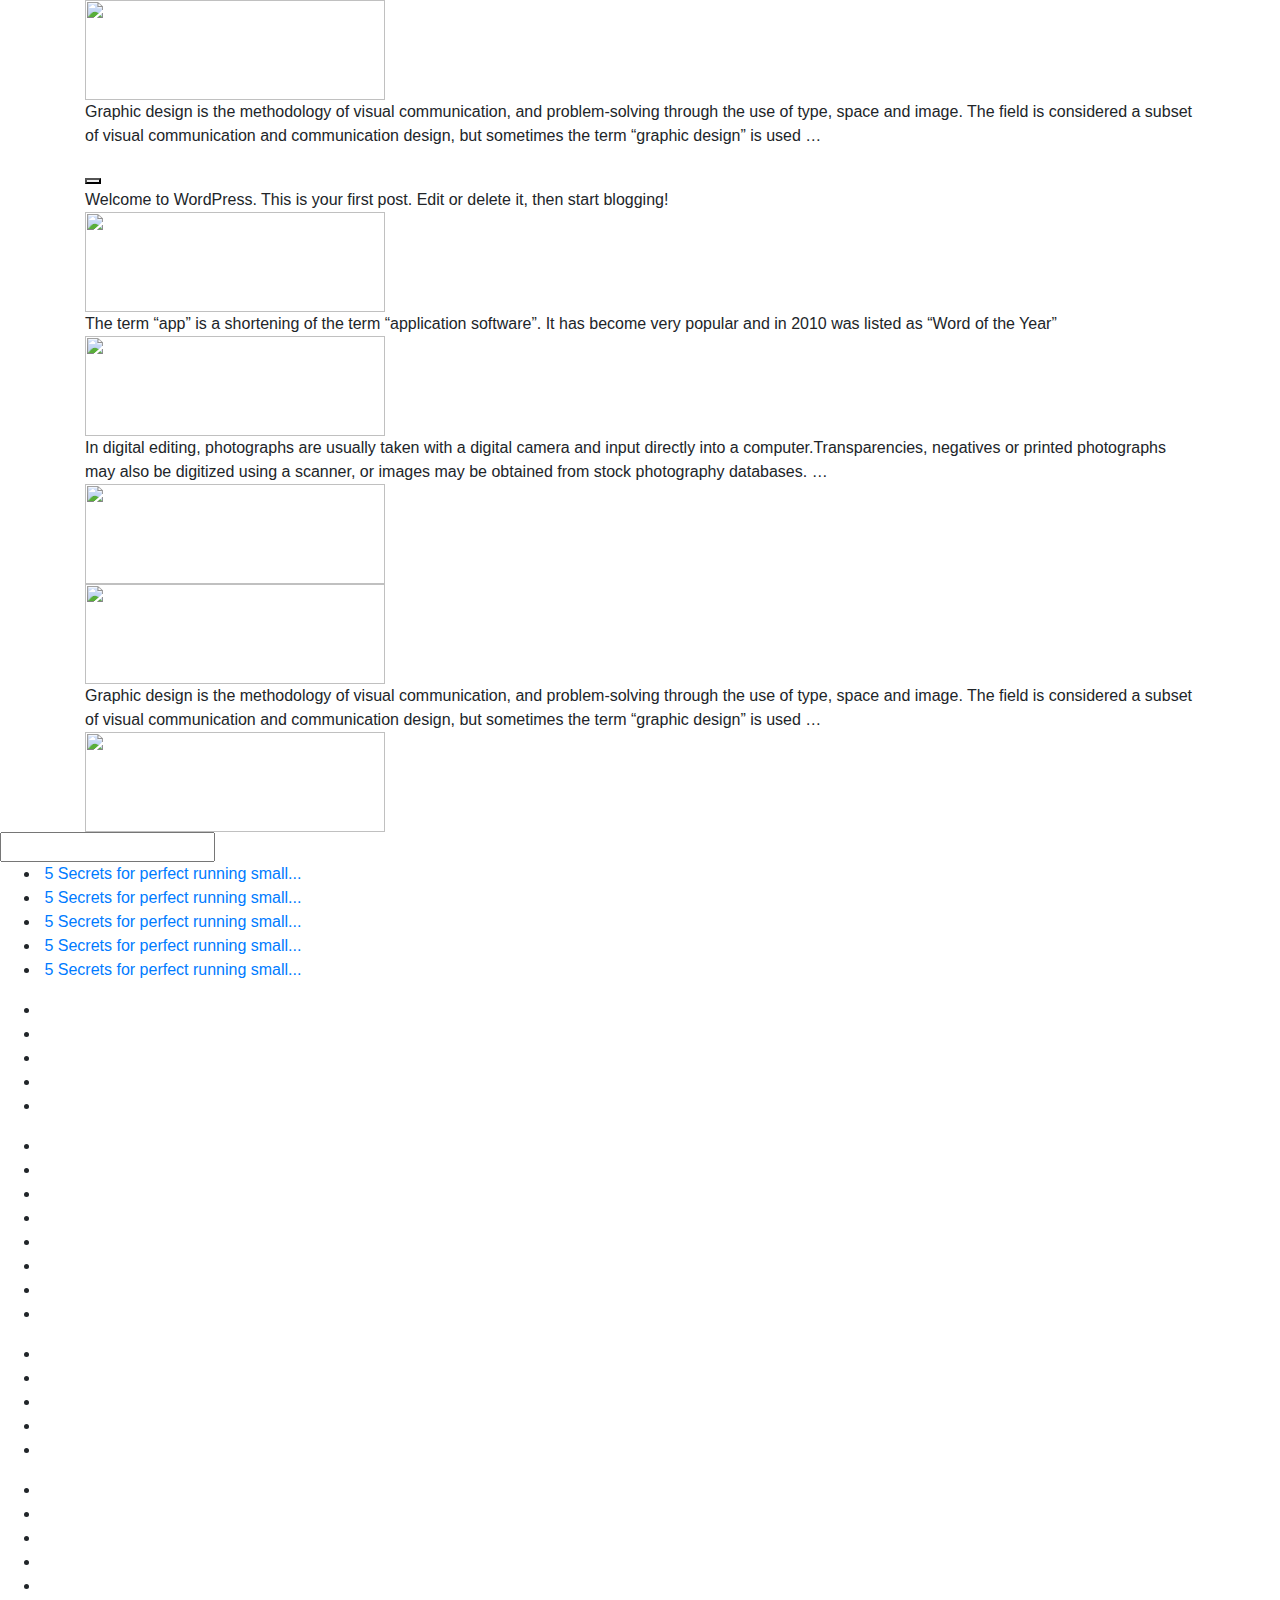
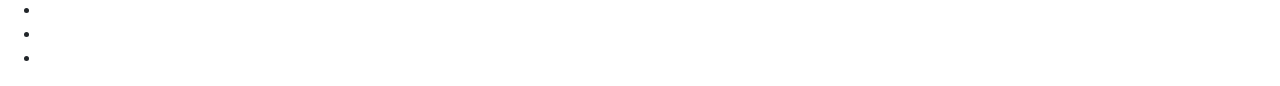
==== Blog.html @ fd8a9828 "test" ====
<!DOCTYPE html>
<html lang="en">
<head>
    <meta charset="UTF-8">
    <meta name="viewport" content="width=device-width, initial-scale=1.0"/>
    <meta http-equiv="X-UA-Compatible" content="ie=edge"/>
    <title>Document</title>
    <link rel="stylesheet" href="/Bookstrap/bootstrap-4.2.1-dist/css/bootstrap.css"/>
</head>
<body class="flex">
    <div>  <!--khung tong-->
        <div class="container"> <!--khung 1-->
            <div>
                <div class=""><!--hinh anh-->
                    <img src="paolo-nicolello-739296-unsplash.jpg" alt="" width="300px" height="100px"/>
                </div>
                <div>
                    <p>Graphic design is the methodology of visual communication,
                        and problem-solving through the use of type, space and image.
                        The field is considered a subset of visual communication and communication design,
                        but sometimes the term “graphic design” is used …
                    </p>
                    <button type="submit"></button>
                </div>
            </div>
            <div>
                <div></div><!--title-->
                <div></div><!--trang thai-->
                <div>Welcome to WordPress. This is your first post. Edit or delete it,
                     then start blogging!
                </div><!--noi dung-->
            </div>
            <div>
                <div>
                    <img src="paolo-nicolello-739296-unsplash.jpg" alt="" width="300px" height="100px"/>
                </div>
                <div>
                    <div></div><!--title-->
                    <div></div><!--trang thai-->
                    <div>
                        The term “app” is a shortening of the term “application software”.
                        It has become very popular and in 2010 was listed as “Word of the Year”
                    </div><!--noi dung-->
                </div>
            </div>
            <div>
                <div> 
                    <img src="paolo-nicolello-739296-unsplash.jpg" alt="" width="300px" height="100px">
                </div>
                <div>
                    <div></div><!--title-->
                    <div></div><!--trang thai-->
                    <div>In digital editing, photographs are usually taken with a 
                        digital camera and input directly into a computer.Transparencies, negatives or printed
                        photographs may also be digitized using a scanner,
                        or images may be obtained from stock photography databases. …</div><!--noi dung-->
                </div>
            </div>
            <div>
                <div>
                    <img src="paolo-nicolello-739296-unsplash.jpg" alt="" width="300px" height="100px">
                </div>
                <div>
                    <div></div><!--title-->
                    <div></div><!--trang-->
                    <div></div><!--noi dung-->
                </div>
            </div>
            <div>
                <div>
                    <img src="paolo-nicolello-739296-unsplash.jpg" alt="" width="300px" height="100px">
                </div>
                <div>
                    <div></div><!--title---->
                    <div></div><!--trang-->
                    <div>
                        Graphic design is the methodology of visual communication, and problem-solving through the use of type, space and image.
                        The field is considered a subset of visual communication and communication design, but sometimes the term “graphic design”
                        is used …
                    </div><!--noi dung-->
                </div>
            </div>
            <div>
                <div>
                    <img src="paolo-nicolello-739296-unsplash.jpg" alt="" width="300px" height="100px">
                </div>
                <div>
                    <div></div><!--title-->
                    <div></div><!--trang-->
                    <div></div><!--noi dung-->
                </div>
            </div>
        </div>
        <div><!--khung 2-->
            <div>
                <input type="text">
            </div>
            <div>
                <ul>
                    <li>
                        <img src="" alt="">
                        <a href="">5 Secrets for perfect running small...</a>
                        <span></span>
                    </li>
                    <li>
                        <img src="" alt="">
                        <a href="">5 Secrets for perfect running small...</a>
                        <span></span>
                    </li>
                    <li>
                        <img src="" alt="">
                        <a href="">5 Secrets for perfect running small...</a>
                        <span></span>        
                    </li>
                    <li>
                        <img src="" alt="">
                        <a href="">5 Secrets for perfect running small...</a>
                        <span></span>
                    </li>
                    <li>
                        <img src="" alt="">
                        <a href="">5 Secrets for perfect running small...</a>
                        <span></span>
                    </li>
                </ul>
            </div>
            <div>
                <ul>
                    <li>
                        <span></span>
                        <span><a href=""></a></span>
                    </li>
                    <li>
                        <span></span>
                        <span><a href=""></a></span>
                    </li>
                    <li>
                        <span></span>
                        <span><a href=""></a></span>
                    </li>
                    <li>
                        <span></span>
                        <span><a href=""></a></span>
                    </li>
                    <li>
                        <span></span>
                        <span><a href=""></a></span>
                    </li>
                </ul>
            </div>
            <div>
                <ul>
                    <li><a href=""></a></li>
                    <li><a href=""></a></li>
                    <li><a href=""></a></li>
                    <li><a href=""></a></li>
                    <li><a href=""></a></li>
                    <li><a href=""></a></li>
                    <li><a href=""></a></li>
                    <li><a href=""></a></li>
                </ul>
            </div>
            <div>
                <ul>
                    <li></li>
                    <li></li>
                    <li></li>
                    <li></li>
                    <li></li>
                </ul>
            </div>
            <div>
               <ul>
                   <li></li>
                   <li></li>
                   <li></li>
                   <li></li>
                   <li></li>
                   <li></li>
                   <li></li>
                   <li></li>
               </ul>
            </div>
        </div>
    </div>
</body>
</html>
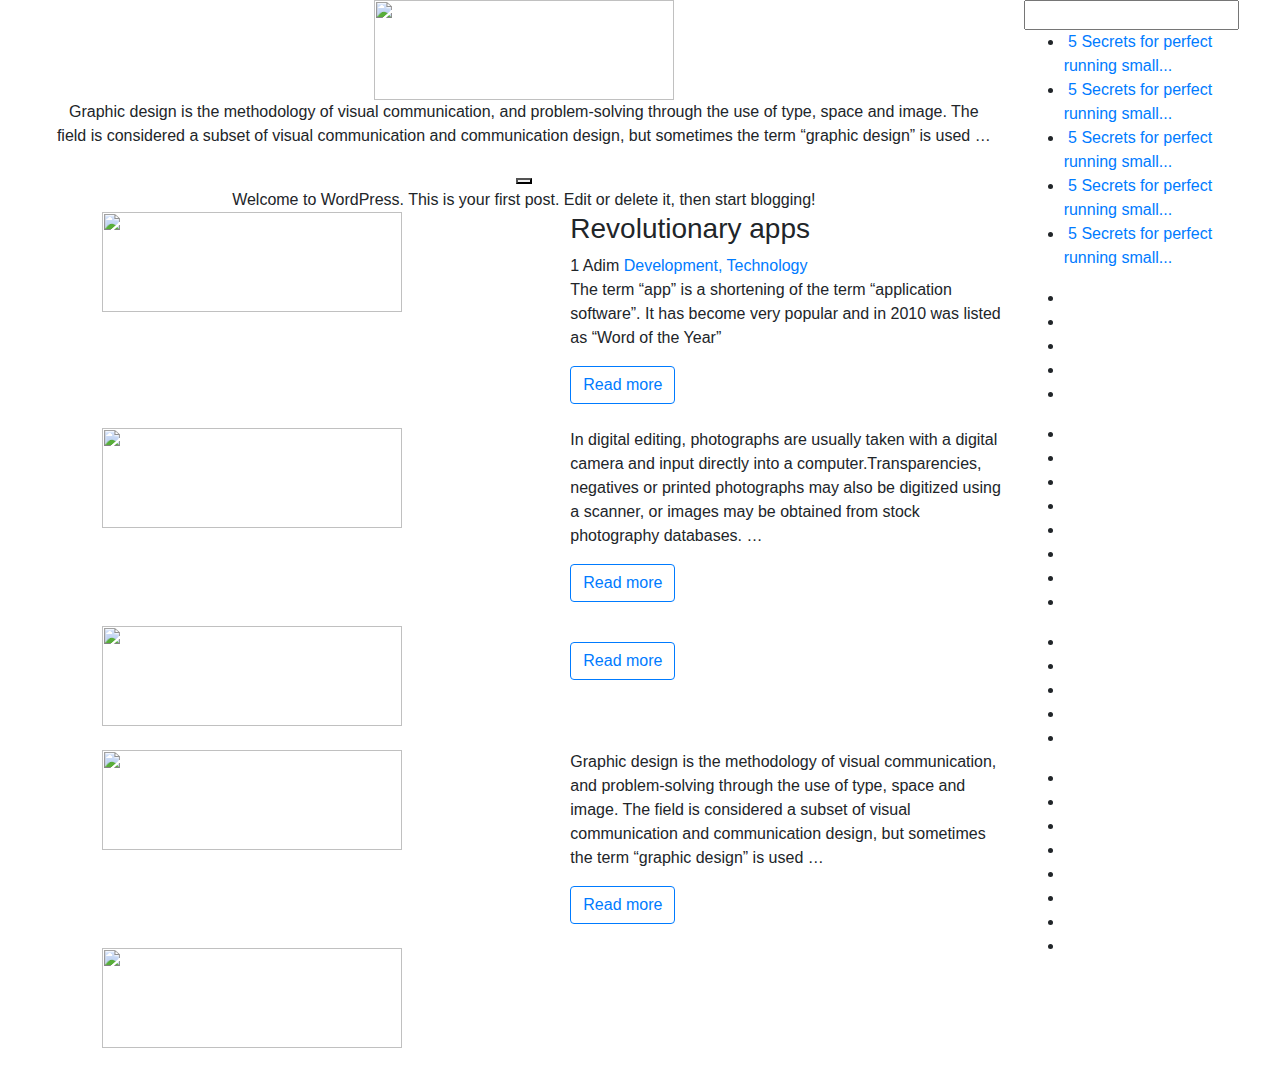
==== commit 34a42b12: "test" ====
--- a/Blog.html
+++ b/Blog.html
@@ -5,16 +5,16 @@
     <meta name="viewport" content="width=device-width, initial-scale=1.0"/>
     <meta http-equiv="X-UA-Compatible" content="ie=edge"/>
     <title>Document</title>
-    <link rel="stylesheet" href="/Bookstrap/bootstrap-4.2.1-dist/css/bootstrap.css"/>
+    <link rel="stylesheet" href="Bookstrap/bootstrap-4.2.1-dist/css/bootstrap.css"/>
 </head>
-<body class="flex">
-    <div>  <!--khung tong-->
-        <div class="container"> <!--khung 1-->
-            <div>
-                <div class=""><!--hinh anh-->
+<body class="container-fluid">
+    <div class="d-flex">  <!--khung tong-->
+        <div class="container pl-lg-4"> <!--khung 1-->
+            <div>
+                <div class="container text-lg-center"><!--hinh anh-->
                     <img src="paolo-nicolello-739296-unsplash.jpg" alt="" width="300px" height="100px"/>
                 </div>
-                <div>
+                <div class="container text-lg-center">
                     <p>Graphic design is the methodology of visual communication,
                         and problem-solving through the use of type, space and image.
                         The field is considered a subset of visual communication and communication design,
@@ -23,68 +23,87 @@
                     <button type="submit"></button>
                 </div>
             </div>
-            <div>
+            <div class="text-center">
                 <div></div><!--title-->
                 <div></div><!--trang thai-->
                 <div>Welcome to WordPress. This is your first post. Edit or delete it,
                      then start blogging!
                 </div><!--noi dung-->
             </div>
-            <div>
-                <div>
+            <div class="row mb-md-4 ml-md-5">
+                <div class="col-lg-6">
                     <img src="paolo-nicolello-739296-unsplash.jpg" alt="" width="300px" height="100px"/>
                 </div>
-                <div>
+                <div class="col-lg-6">
+                    <h3>Revolutionary apps</h3><!--title-->
+                    <div>
+                        <span>1</span>
+                        <span>Adim</span>
+                        <span>
+                            <a href="#">Development,</a>
+                            <a href="#">Technology</a>
+                        </span>
+                    </div><!--trang thai-->
+                    <div>
+                        <p>The term “app” is a shortening of the term “application software”.
+                        It has become very popular and in 2010 was listed as “Word of the Year”
+                        </p>
+                        <a value="readmore" href="" class="btn btn-outline-primary">Read more</a>
+                    </div>  
+                    <!--noi dung-->
+                </div>
+            </div>
+            <div class="row mb-md-4 ml-md-5">
+                <div class="col-lg-6"> 
+                    <img src="paolo-nicolello-739296-unsplash.jpg" alt="" width="300px" height="100px">
+                </div>
+                <div class="col-lg-6">
                     <div></div><!--title-->
                     <div></div><!--trang thai-->
                     <div>
-                        The term “app” is a shortening of the term “application software”.
-                        It has become very popular and in 2010 was listed as “Word of the Year”
-                    </div><!--noi dung-->
-                </div>
-            </div>
-            <div>
-                <div> 
-                    <img src="paolo-nicolello-739296-unsplash.jpg" alt="" width="300px" height="100px">
-                </div>
-                <div>
-                    <div></div><!--title-->
-                    <div></div><!--trang thai-->
-                    <div>In digital editing, photographs are usually taken with a 
+                        <p>In digital editing, photographs are usually taken with a 
                         digital camera and input directly into a computer.Transparencies, negatives or printed
                         photographs may also be digitized using a scanner,
-                        or images may be obtained from stock photography databases. …</div><!--noi dung-->
-                </div>
-            </div>
-            <div>
-                <div>
-                    <img src="paolo-nicolello-739296-unsplash.jpg" alt="" width="300px" height="100px">
-                </div>
-                <div>
+                        or images may be obtained from stock photography databases. …
+                        </p>
+                        <a value="read more" href="" class="btn btn-outline-primary">Read more</a>
+                    </div><!--noi dung-->
+                </div>
+            </div>
+            <div class="row mb-md-4 ml-md-5">
+                <div class="col-lg-6">
+                    <img src="paolo-nicolello-739296-unsplash.jpg" alt="" width="300px" height="100px">
+                </div>
+                <div class="col-lg-6">
                     <div></div><!--title-->
                     <div></div><!--trang-->
-                    <div></div><!--noi dung-->
-                </div>
-            </div>
-            <div>
-                <div>
-                    <img src="paolo-nicolello-739296-unsplash.jpg" alt="" width="300px" height="100px">
-                </div>
-                <div>
+                    <div>
+                        <p></p>
+                        <a value="read more" href="" class="btn btn-outline-primary">Read more</a>
+                    </div><!--noi dung-->
+                </div>
+            </div>
+            <div class="row mb-md-4 ml-md-5">
+                <div class="col-lg-6">
+                    <img src="paolo-nicolello-739296-unsplash.jpg" alt="" width="300px" height="100px">
+                </div>
+                <div class="col-lg-6">
                     <div></div><!--title---->
                     <div></div><!--trang-->
                     <div>
-                        Graphic design is the methodology of visual communication, and problem-solving through the use of type, space and image.
+                        <p>Graphic design is the methodology of visual communication, and problem-solving through the use of type, space and image.
                         The field is considered a subset of visual communication and communication design, but sometimes the term “graphic design”
                         is used …
+                        </p>
+                        <a value="read more" href="" class="btn btn-outline-primary">Read more</a>
                     </div><!--noi dung-->
                 </div>
             </div>
-            <div>
-                <div>
-                    <img src="paolo-nicolello-739296-unsplash.jpg" alt="" width="300px" height="100px">
-                </div>
-                <div>
+            <div class="row mb-md-4 ml-md-5">
+                <div class="col-lg-6">
+                    <img src="paolo-nicolello-739296-unsplash.jpg" alt="" width="300px" height="100px">
+                </div>
+                <div class="col-lg-6">
                     <div></div><!--title-->
                     <div></div><!--trang-->
                     <div></div><!--noi dung-->
